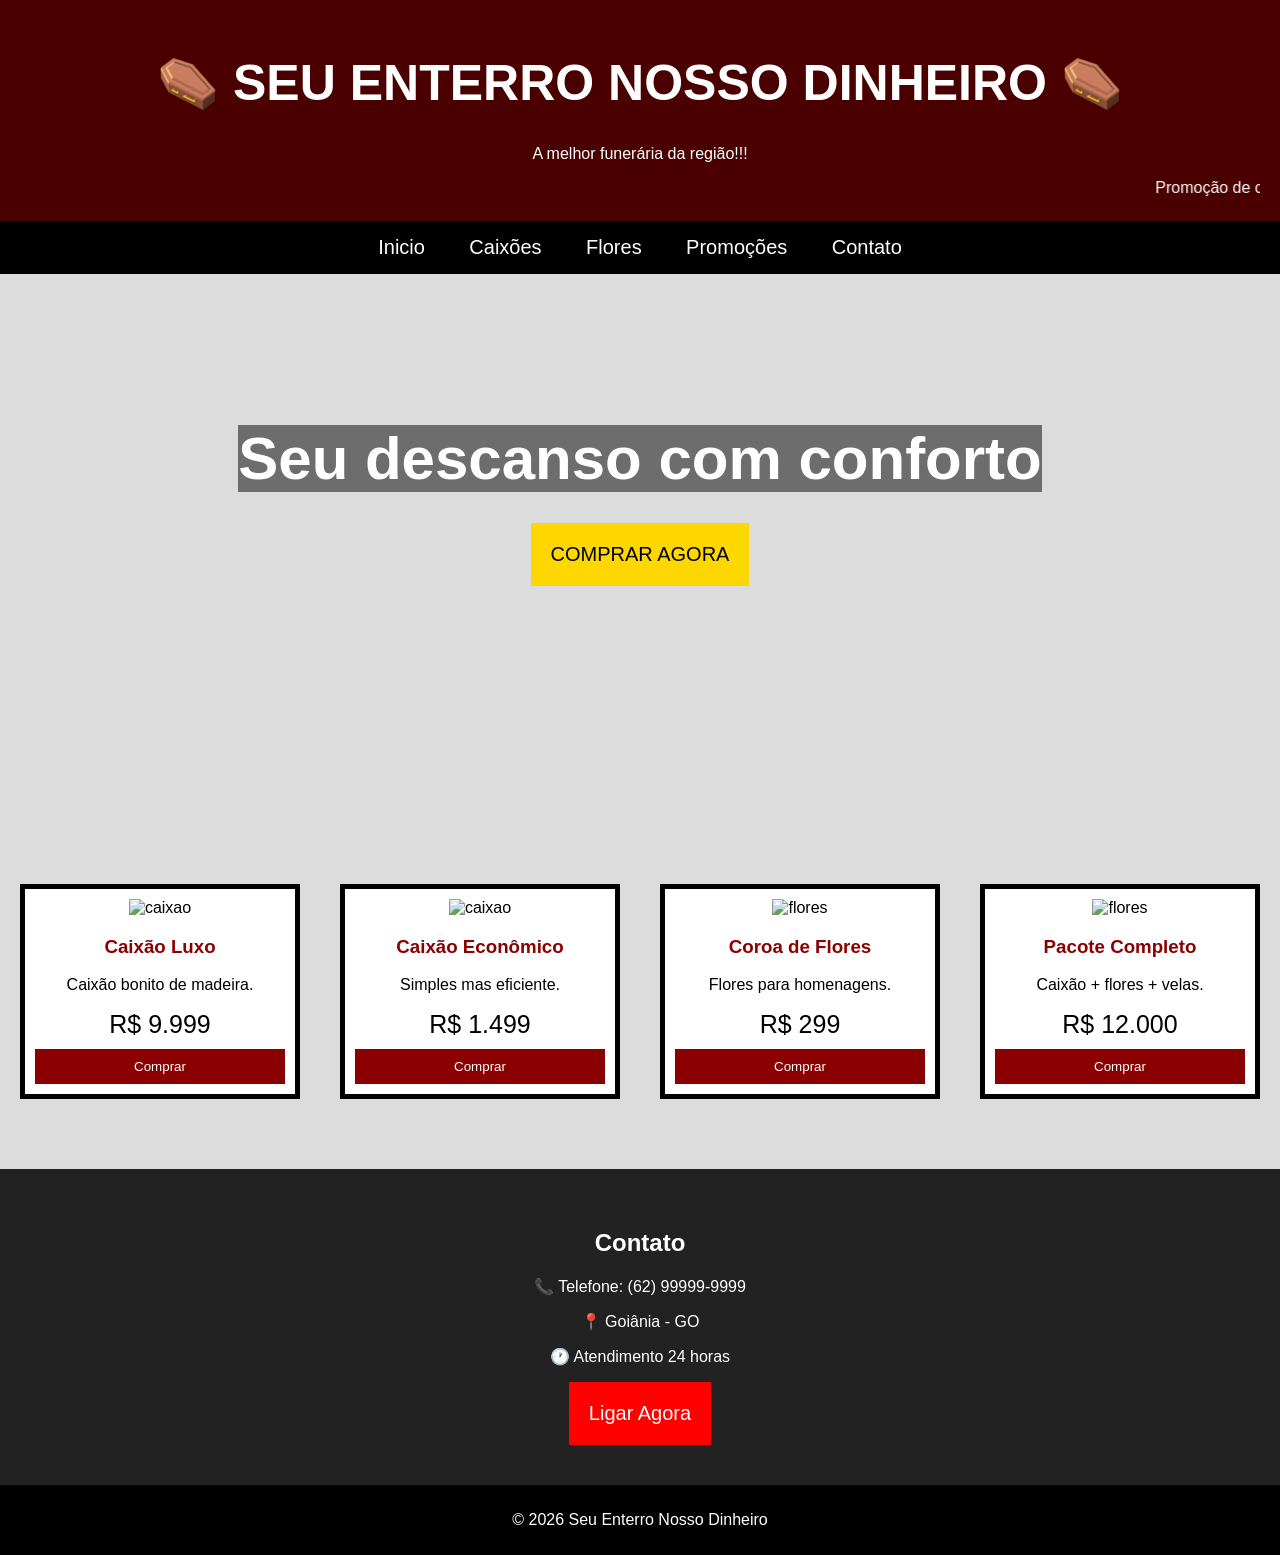
==== index.html @ e3b08271 "Add files via upload" ====
<!DOCTYPE html>
<html lang="pt-br">
<head>
    <meta charset="UTF-8">
    <meta name="viewport" content="width=device-width, initial-scale=1.0">
    <title>Seu Enterro Nosso Dinheiro</title>
    <link rel="stylesheet" href="style.css">
</head>
<body>

    <div class="topo">
        <h1>⚰️ SEU ENTERRO NOSSO DINHEIRO ⚰️</h1>
        <p>A melhor funerária da região!!!</p>
        <marquee>Promoção de caixão premium com 10% OFF!!! Ligue AGORA!!!</marquee>
    </div>

    <div class="menu">
        <a href="#">Inicio</a>
        <a href="#">Caixões</a>
        <a href="#">Flores</a>
        <a href="#">Promoções</a>
        <a href="#">Contato</a>
    </div>

    <div class="banner">
        <h2>Seu descanso com conforto</h2>
        <button>COMPRAR AGORA</button>
    </div>

    <div class="produtos">

        <div class="card">
            <img src="https://images.unsplash.com/photo-1517841905240-472988babdf9?q=80&w=800" alt="caixao">
            <h3>Caixão Luxo</h3>
            <p>Caixão bonito de madeira.</p>
            <span>R$ 9.999</span>
            <button>Comprar</button>
        </div>

        <div class="card">
            <img src="https://images.unsplash.com/photo-1529636798458-92182e662485?q=80&w=800" alt="caixao">
            <h3>Caixão Econômico</h3>
            <p>Simples mas eficiente.</p>
            <span>R$ 1.499</span>
            <button>Comprar</button>
        </div>

        <div class="card">
            <img src="https://images.unsplash.com/photo-1490750967868-88aa4486c946?q=80&w=800" alt="flores">
            <h3>Coroa de Flores</h3>
            <p>Flores para homenagens.</p>
            <span>R$ 299</span>
            <button>Comprar</button>
        </div>

        <div class="card">
            <img src="https://images.unsplash.com/photo-1506744038136-46273834b3fb?q=80&w=800" alt="flores">
            <h3>Pacote Completo</h3>
            <p>Caixão + flores + velas.</p>
            <span>R$ 12.000</span>
            <button>Comprar</button>
        </div>

    </div>

    <div class="contato">
        <h2>Contato</h2>
        <p>📞 Telefone: (62) 99999-9999</p>
        <p>📍 Goiânia - GO</p>
        <p>🕐 Atendimento 24 horas</p>

        <button onclick="ligar()">Ligar Agora</button>
    </div>

    <div class="rodape">
        <p>© 2026 Seu Enterro Nosso Dinheiro</p>
    </div>

<script src="script.js"></script>
</body>
</html>
---- style.css ----
body{
    margin:0;
    font-family: Arial;
    background: #dcdcdc;
}

.topo{
    background:#4b0000;
    color:white;
    text-align:center;
    padding:20px;
}

.topo h1{
    font-size:50px;
}

.menu{
    background:black;
    padding:15px;
    text-align:center;
}

.menu a{
    color:white;
    margin:20px;
    text-decoration:none;
    font-size:20px;
}

.banner{
    background-image:url('https://images.unsplash.com/photo-1517841905240-472988babdf9?q=80&w=1200');
    height:400px;
    background-size:cover;
    text-align:center;
    color:white;
    padding-top:150px;
}

.banner h2{
    font-size:60px;
    background:rgba(0,0,0,0.5);
    display:inline;
}

.banner button{
    display:block;
    margin:auto;
    margin-top:30px;
    padding:20px;
    font-size:20px;
    background:gold;
    border:none;
}

.produtos{
    display:flex;
    flex-wrap:wrap;
    justify-content:center;
    margin-top:40px;
}

.card{
    width:250px;
    background:white;
    margin:20px;
    padding:10px;
    border:5px solid black;
    text-align:center;
}

.card img{
    width:100%;
    height:180px;
    object-fit:cover;
}

.card h3{
    color:darkred;
}

.card span{
    font-size:25px;
    display:block;
    margin:10px;
}

.card button{
    background:darkred;
    color:white;
    padding:10px;
    border:none;
    width:100%;
}

.contato{
    background:#222;
    color:white;
    text-align:center;
    padding:40px;
    margin-top:50px;
}

.contato button{
    padding:20px;
    background:red;
    color:white;
    border:none;
    font-size:20px;
}

.rodape{
    background:black;
    color:white;
    text-align:center;
    padding:10px;
}
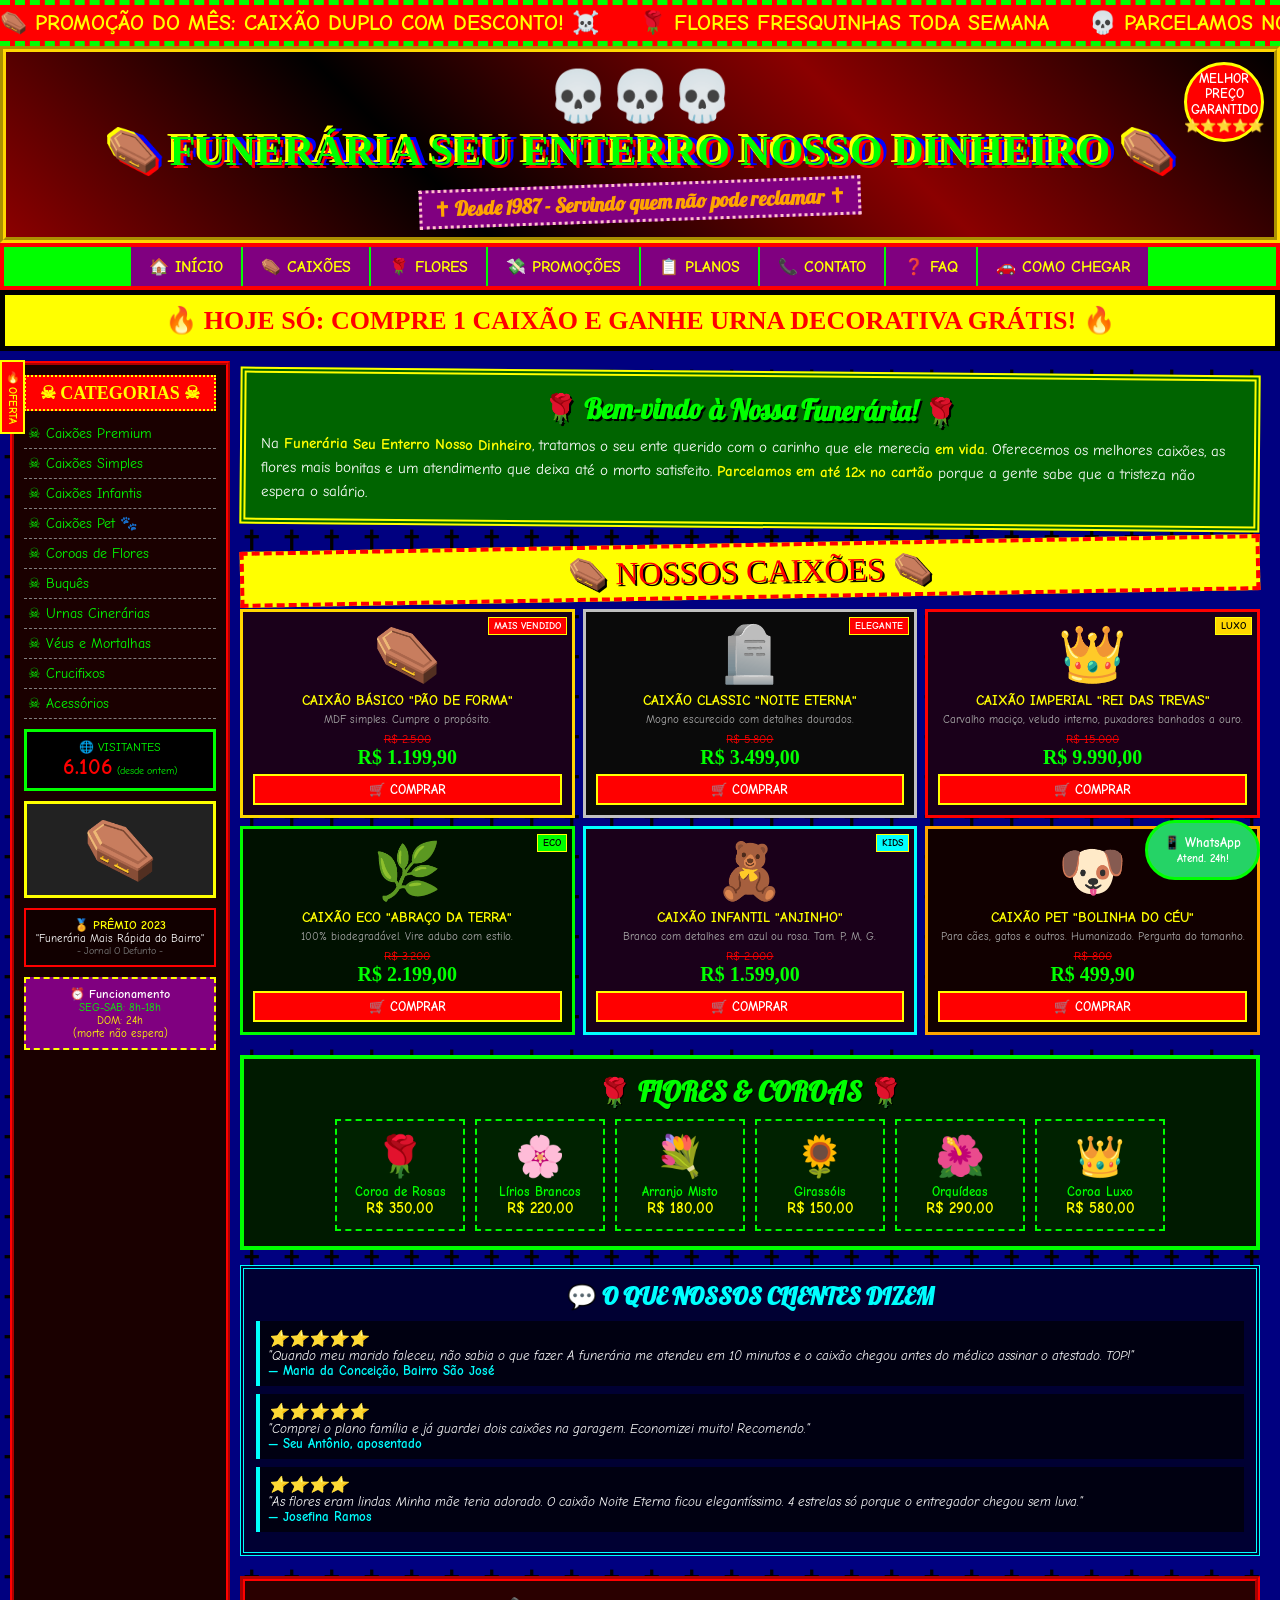
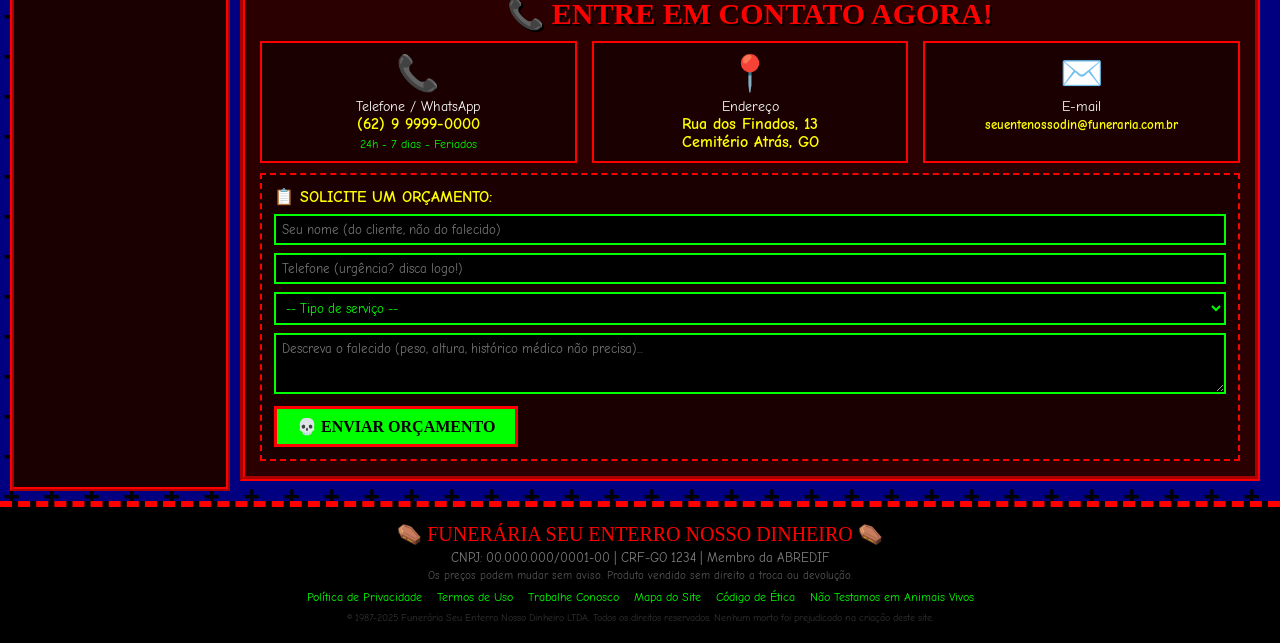
==== commit 8597fbfc: "Add files via upload" ====
--- a/index.html
+++ b/index.html
@@ -1,81 +1,932 @@
 <!DOCTYPE html>
-<html lang="pt-br">
+<html lang="pt-BR">
 <head>
-    <meta charset="UTF-8">
-    <meta name="viewport" content="width=device-width, initial-scale=1.0">
-    <title>Seu Enterro Nosso Dinheiro</title>
-    <link rel="stylesheet" href="style.css">
+  <meta charset="UTF-8">
+  <meta name="viewport" content="width=device-width, initial-scale=1.0">
+  <title>FUNERÁRIA SEU ENTERRO NOSSO DINHEIRO - DESDE 1987</title>
+  <style>
+    @import url('https://fonts.googleapis.com/css2?family=Comic+Neue:wght@400;700&family=Lobster&family=Permanent+Marker&display=swap');
+
+    * { margin: 0; padding: 0; box-sizing: border-box; }
+
+    body {
+      background-color: #000080;
+      background-image: url("data:image/svg+xml,%3Csvg width='40' height='40' xmlns='http://www.w3.org/2000/svg'%3E%3Ctext y='30' font-size='28'%3E✝%3C/text%3E%3C/svg%3E");
+      font-family: 'Comic Neue', cursive;
+      color: yellow;
+      cursor: url("data:image/svg+xml,%3Csvg xmlns='http://www.w3.org/2000/svg' width='32' height='32'%3E%3Ctext y='28' font-size='28'%3E💀%3C/text%3E%3C/svg%3E"), auto;
+    }
+
+    /* MARQUEE TOP */
+    .marquee-top {
+      background: red;
+      color: yellow;
+      font-size: 22px;
+      font-weight: bold;
+      padding: 5px 0;
+      border-bottom: 5px dashed lime;
+      border-top: 5px dashed lime;
+      white-space: nowrap;
+      overflow: hidden;
+    }
+    .marquee-top span {
+      display: inline-block;
+      animation: marquee 12s linear infinite;
+    }
+    @keyframes marquee {
+      from { transform: translateX(100vw); }
+      to { transform: translateX(-100%); }
+    }
+
+    /* HEADER */
+    header {
+      background: linear-gradient(45deg, #8B0000, #000, #8B0000, #000);
+      text-align: center;
+      padding: 15px;
+      border: 6px groove gold;
+      position: relative;
+    }
+    .header-skull {
+      font-size: 50px;
+      animation: shake 0.5s infinite;
+    }
+    @keyframes shake {
+      0%,100% { transform: rotate(-5deg); }
+      50% { transform: rotate(5deg); }
+    }
+    header h1 {
+      font-family: 'Permanent Marker', cursive;
+      font-size: 42px;
+      color: lime;
+      text-shadow: 3px 3px red, -3px -3px yellow, 6px 0px blue;
+      animation: colorCycle 1s infinite;
+    }
+    @keyframes colorCycle {
+      0% { color: lime; }
+      25% { color: yellow; }
+      50% { color: red; }
+      75% { color: cyan; }
+      100% { color: lime; }
+    }
+    header h2 {
+      font-family: 'Lobster', cursive;
+      font-size: 20px;
+      color: orange;
+      text-decoration: blink;
+      border: 3px dotted pink;
+      display: inline-block;
+      padding: 4px 12px;
+      background: purple;
+      transform: rotate(-2deg);
+      margin-top: 8px;
+    }
+    .header-badge {
+      position: absolute;
+      top: 10px;
+      right: 10px;
+      background: red;
+      color: white;
+      font-size: 13px;
+      font-weight: bold;
+      padding: 8px;
+      border-radius: 50%;
+      border: 3px solid yellow;
+      animation: spin 3s linear infinite;
+      width: 80px;
+      height: 80px;
+      display: flex;
+      align-items: center;
+      justify-content: center;
+      text-align: center;
+      line-height: 1.2;
+    }
+    @keyframes spin {
+      from { transform: rotate(0deg); }
+      to { transform: rotate(360deg); }
+    }
+
+    /* NAV */
+    nav {
+      background: lime;
+      display: flex;
+      flex-wrap: wrap;
+      justify-content: center;
+      gap: 0;
+      border: 4px solid red;
+    }
+    nav a {
+      background: purple;
+      color: yellow;
+      text-decoration: none;
+      font-size: 16px;
+      font-weight: bold;
+      padding: 10px 18px;
+      border-right: 2px solid lime;
+      transition: all 0.1s;
+      font-family: 'Comic Neue', cursive;
+    }
+    nav a:hover {
+      background: red;
+      color: white;
+      font-size: 18px;
+    }
+
+    /* PROMO BANNER */
+    .promo-banner {
+      background: yellow;
+      color: red;
+      text-align: center;
+      font-size: 26px;
+      font-weight: 900;
+      font-family: 'Permanent Marker', cursive;
+      padding: 10px;
+      border: 5px solid black;
+      animation: blink 0.8s step-end infinite;
+    }
+    @keyframes blink {
+      50% { opacity: 0; }
+    }
+
+    /* MAIN LAYOUT */
+    .main-container {
+      display: flex;
+      flex-wrap: wrap;
+      gap: 0;
+      padding: 10px;
+    }
+
+    /* SIDEBAR */
+    .sidebar {
+      width: 220px;
+      background: #1a0000;
+      border: 4px ridge red;
+      padding: 10px;
+      min-height: 600px;
+    }
+    .sidebar h3 {
+      background: red;
+      color: yellow;
+      text-align: center;
+      font-size: 18px;
+      padding: 5px;
+      margin-bottom: 8px;
+      font-family: 'Permanent Marker', cursive;
+      border: 2px dotted yellow;
+    }
+    .sidebar ul {
+      list-style: none;
+    }
+    .sidebar ul li {
+      padding: 6px 4px;
+      border-bottom: 1px dashed gray;
+      color: lime;
+      font-size: 14px;
+      cursor: pointer;
+    }
+    .sidebar ul li:hover { color: red; }
+    .sidebar ul li::before { content: "☠ "; }
+
+    .counter-box {
+      background: black;
+      border: 3px solid lime;
+      padding: 8px;
+      margin-top: 10px;
+      text-align: center;
+      font-size: 12px;
+      color: lime;
+    }
+    .counter-box span {
+      display: block;
+      font-size: 22px;
+      font-weight: bold;
+      color: red;
+      animation: colorCycle 1s infinite;
+    }
+
+    .sidebar-img {
+      width: 100%;
+      margin-top: 10px;
+      border: 3px solid yellow;
+      font-size: 60px;
+      text-align: center;
+      background: #222;
+      padding: 10px 0;
+    }
+
+    /* CONTENT */
+    .content {
+      flex: 1;
+      min-width: 0;
+      padding: 10px;
+    }
+
+    .welcome-box {
+      background: darkgreen;
+      border: 6px double yellow;
+      padding: 15px;
+      margin-bottom: 15px;
+      transform: rotate(0.5deg);
+    }
+    .welcome-box h2 {
+      font-family: 'Lobster', cursive;
+      font-size: 28px;
+      color: lime;
+      text-align: center;
+      text-shadow: 2px 2px black;
+    }
+    .welcome-box p {
+      color: white;
+      font-size: 15px;
+      margin-top: 8px;
+      line-height: 1.6;
+    }
+    .welcome-box p strong { color: yellow; }
+
+    /* PRODUTOS */
+    .produtos-titulo {
+      font-family: 'Permanent Marker', cursive;
+      font-size: 32px;
+      color: red;
+      text-align: center;
+      text-shadow: 2px 2px black;
+      margin: 10px 0;
+      background: yellow;
+      padding: 5px;
+      border: 4px dashed red;
+      transform: rotate(-1deg);
+    }
+
+    .produtos-grid {
+      display: grid;
+      grid-template-columns: repeat(3, 1fr);
+      gap: 8px;
+    }
+
+    .produto-card {
+      background: #1a001a;
+      border: 3px solid;
+      padding: 10px;
+      text-align: center;
+      position: relative;
+      cursor: pointer;
+      transition: transform 0.2s;
+    }
+    .produto-card:hover {
+      transform: scale(1.05) rotate(2deg);
+      z-index: 10;
+    }
+    .produto-card:nth-child(1) { border-color: gold; }
+    .produto-card:nth-child(2) { border-color: silver; background: #0a0a0a; }
+    .produto-card:nth-child(3) { border-color: red; }
+    .produto-card:nth-child(4) { border-color: lime; background: #001100; }
+    .produto-card:nth-child(5) { border-color: cyan; }
+    .produto-card:nth-child(6) { border-color: orange; background: #110000; }
+
+    .produto-emoji {
+      font-size: 55px;
+      display: block;
+      margin-bottom: 5px;
+    }
+    .produto-nome {
+      font-family: 'Comic Neue', cursive;
+      font-size: 14px;
+      font-weight: 700;
+      color: yellow;
+      margin-bottom: 4px;
+    }
+    .produto-desc {
+      font-size: 11px;
+      color: #aaa;
+      margin-bottom: 6px;
+    }
+    .produto-preco {
+      font-size: 20px;
+      font-weight: bold;
+      color: lime;
+      font-family: 'Permanent Marker', cursive;
+    }
+    .produto-preco-old {
+      font-size: 12px;
+      color: red;
+      text-decoration: line-through;
+    }
+    .produto-badge {
+      position: absolute;
+      top: 5px;
+      right: 5px;
+      background: red;
+      color: white;
+      font-size: 10px;
+      padding: 2px 5px;
+      font-weight: bold;
+      border: 1px solid yellow;
+    }
+    .btn-comprar {
+      background: red;
+      color: white;
+      border: 2px solid yellow;
+      font-family: 'Comic Neue', cursive;
+      font-weight: bold;
+      font-size: 13px;
+      padding: 6px 12px;
+      cursor: pointer;
+      width: 100%;
+      margin-top: 5px;
+    }
+    .btn-comprar:hover {
+      background: yellow;
+      color: black;
+    }
+
+    /* FLORES */
+    .flores-section {
+      margin-top: 20px;
+      background: #001a00;
+      border: 4px solid lime;
+      padding: 15px;
+    }
+    .flores-section h2 {
+      font-family: 'Lobster', cursive;
+      color: lime;
+      font-size: 28px;
+      text-align: center;
+      margin-bottom: 10px;
+      text-shadow: 1px 1px black;
+    }
+    .flores-grid {
+      display: flex;
+      flex-wrap: wrap;
+      gap: 10px;
+      justify-content: center;
+    }
+    .flor-item {
+      background: #002200;
+      border: 2px dashed lime;
+      padding: 12px;
+      text-align: center;
+      width: 130px;
+      cursor: pointer;
+    }
+    .flor-item:hover { background: #004400; border-color: yellow; }
+    .flor-emoji { font-size: 40px; }
+    .flor-nome { color: lime; font-size: 13px; font-weight: bold; margin-top: 4px; }
+    .flor-preco { color: yellow; font-size: 15px; font-weight: bold; }
+
+    /* CONTATO */
+    .contato-section {
+      margin-top: 20px;
+      background: #2a0000;
+      border: 5px groove red;
+      padding: 15px;
+    }
+    .contato-section h2 {
+      font-family: 'Permanent Marker', cursive;
+      font-size: 30px;
+      color: red;
+      text-align: center;
+      text-shadow: 2px 2px black;
+      animation: colorCycle 2s infinite;
+    }
+    .contato-grid {
+      display: flex;
+      flex-wrap: wrap;
+      gap: 15px;
+      margin-top: 10px;
+    }
+    .contato-box {
+      flex: 1;
+      min-width: 200px;
+      background: #1a0000;
+      border: 2px solid red;
+      padding: 10px;
+      text-align: center;
+    }
+    .contato-box .icon { font-size: 35px; }
+    .contato-box p { color: white; font-size: 14px; margin-top: 4px; }
+    .contato-box strong { color: yellow; font-size: 16px; }
+
+    .form-contato {
+      background: #1a0000;
+      border: 2px dashed red;
+      padding: 12px;
+      margin-top: 10px;
+    }
+    .form-contato h3 {
+      color: yellow;
+      font-family: 'Comic Neue', cursive;
+      margin-bottom: 8px;
+      font-size: 16px;
+    }
+    .form-contato input,
+    .form-contato textarea,
+    .form-contato select {
+      width: 100%;
+      margin-bottom: 8px;
+      padding: 6px;
+      background: black;
+      color: lime;
+      border: 2px solid lime;
+      font-family: 'Comic Neue', cursive;
+      font-size: 13px;
+    }
+    .form-contato button {
+      background: lime;
+      color: black;
+      border: none;
+      font-weight: bold;
+      font-size: 16px;
+      padding: 8px 20px;
+      cursor: pointer;
+      font-family: 'Permanent Marker', cursive;
+      border: 3px solid red;
+    }
+    .form-contato button:hover { background: red; color: white; }
+
+    /* DEPOIMENTOS */
+    .depoimentos {
+      margin-top: 15px;
+      background: #000033;
+      border: 4px double cyan;
+      padding: 12px;
+    }
+    .depoimentos h2 {
+      font-family: 'Lobster', cursive;
+      color: cyan;
+      font-size: 24px;
+      text-align: center;
+      margin-bottom: 10px;
+    }
+    .dep-item {
+      background: #000011;
+      border-left: 4px solid cyan;
+      padding: 8px;
+      margin-bottom: 8px;
+      color: white;
+      font-size: 13px;
+      font-style: italic;
+    }
+    .dep-autor { color: cyan; font-weight: bold; font-style: normal; }
+    .dep-stars { color: gold; font-size: 16px; }
+
+    /* FOOTER */
+    footer {
+      background: black;
+      border-top: 6px dashed red;
+      padding: 15px;
+      text-align: center;
+    }
+    footer p {
+      color: gray;
+      font-size: 13px;
+      margin-bottom: 4px;
+    }
+    footer .footer-big {
+      font-family: 'Permanent Marker', cursive;
+      color: red;
+      font-size: 20px;
+    }
+    .footer-links {
+      display: flex;
+      justify-content: center;
+      gap: 15px;
+      flex-wrap: wrap;
+      margin-top: 8px;
+    }
+    .footer-links a {
+      color: lime;
+      font-size: 12px;
+      text-decoration: none;
+    }
+    .footer-links a:hover { color: red; text-decoration: underline; }
+
+    /* FLOATING */
+    .floating-whats {
+      position: fixed;
+      bottom: 20px;
+      right: 20px;
+      background: #25D366;
+      color: white;
+      font-size: 13px;
+      font-weight: bold;
+      padding: 12px 16px;
+      border-radius: 50px;
+      border: 3px solid lime;
+      cursor: pointer;
+      animation: pulse 1s infinite;
+      z-index: 999;
+      font-family: 'Comic Neue', cursive;
+      text-align: center;
+    }
+    @keyframes pulse {
+      0%,100% { transform: scale(1); }
+      50% { transform: scale(1.1); }
+    }
+
+    .floating-promo {
+      position: fixed;
+      top: 40%;
+      left: 0;
+      background: red;
+      color: yellow;
+      font-size: 11px;
+      font-weight: bold;
+      padding: 8px 4px;
+      writing-mode: vertical-rl;
+      cursor: pointer;
+      z-index: 999;
+      border: 2px solid yellow;
+      font-family: 'Comic Neue', cursive;
+    }
+
+    /* POPUP */
+    .popup-overlay {
+      display: none;
+      position: fixed;
+      inset: 0;
+      background: rgba(0,0,0,0.8);
+      z-index: 9999;
+      align-items: center;
+      justify-content: center;
+    }
+    .popup-overlay.active { display: flex; }
+    .popup-box {
+      background: #1a0000;
+      border: 6px solid red;
+      padding: 25px;
+      max-width: 400px;
+      text-align: center;
+      position: relative;
+      animation: popIn 0.3s ease;
+    }
+    @keyframes popIn {
+      from { transform: scale(0.3); opacity: 0; }
+      to { transform: scale(1); opacity: 1; }
+    }
+    .popup-box h2 {
+      font-family: 'Permanent Marker', cursive;
+      color: lime;
+      font-size: 26px;
+      margin-bottom: 10px;
+    }
+    .popup-box p { color: white; font-size: 15px; margin-bottom: 15px; }
+    .popup-close {
+      position: absolute;
+      top: 5px; right: 10px;
+      color: red; font-size: 24px;
+      cursor: pointer; font-weight: bold;
+    }
+    .popup-btn {
+      background: lime;
+      color: black;
+      border: 3px solid yellow;
+      font-family: 'Permanent Marker', cursive;
+      font-size: 18px;
+      padding: 10px 25px;
+      cursor: pointer;
+    }
+    .popup-btn:hover { background: red; color: white; }
+
+    /* VISITOR COUNTER */
+    #visitor-count { display: inline; }
+
+    /* RESPONSIVO HORRIVEL */
+    @media (max-width: 600px) {
+      .produtos-grid { grid-template-columns: repeat(2, 1fr); }
+      header h1 { font-size: 26px; }
+      .header-badge { display: none; }
+      .sidebar { width: 100%; min-height: auto; }
+    }
+  </style>
 </head>
 <body>
 
-    <div class="topo">
-        <h1>⚰️ SEU ENTERRO NOSSO DINHEIRO ⚰️</h1>
-        <p>A melhor funerária da região!!!</p>
-        <marquee>Promoção de caixão premium com 10% OFF!!! Ligue AGORA!!!</marquee>
+<!-- MARQUEE -->
+<div class="marquee-top">
+  <span>⚰️ PROMOÇÃO DO MÊS: CAIXÃO DUPLO COM DESCONTO! ☠️ &nbsp;&nbsp;&nbsp; 🌹 FLORES FRESQUINHAS TODA SEMANA &nbsp;&nbsp;&nbsp; 💀 PARCELAMOS NO CARTÃO EM ATÉ 12X SEM JUROS! ⚰️ &nbsp;&nbsp;&nbsp; 📞 ATENDIMENTO 24H (O CLIENTE TAMBÉM) &nbsp;&nbsp;&nbsp;</span>
+</div>
+
+<!-- HEADER -->
+<header>
+  <div class="header-skull">💀💀💀</div>
+  <h1>⚰️ FUNERÁRIA SEU ENTERRO NOSSO DINHEIRO ⚰️</h1>
+  <h2>✝ Desde 1987 - Servindo quem não pode reclamar ✝</h2>
+  <div class="header-badge">MELHOR PREÇO<br>GARANTIDO<br>⭐⭐⭐⭐⭐</div>
+</header>
+
+<!-- NAV -->
+<nav>
+  <a href="#">🏠 INÍCIO</a>
+  <a href="#">⚰️ CAIXÕES</a>
+  <a href="#">🌹 FLORES</a>
+  <a href="#">💸 PROMOÇÕES</a>
+  <a href="#">📋 PLANOS</a>
+  <a href="#">📞 CONTATO</a>
+  <a href="#">❓ FAQ</a>
+  <a href="#">🚗 COMO CHEGAR</a>
+</nav>
+
+<!-- PROMO BANNER -->
+<div class="promo-banner">🔥 HOJE SÓ: COMPRE 1 CAIXÃO E GANHE URNA DECORATIVA GRÁTIS! 🔥</div>
+
+<!-- MAIN -->
+<div class="main-container">
+
+  <!-- SIDEBAR -->
+  <aside class="sidebar">
+    <h3>☠ CATEGORIAS ☠</h3>
+    <ul>
+      <li>Caixões Premium</li>
+      <li>Caixões Simples</li>
+      <li>Caixões Infantis</li>
+      <li>Caixões Pet 🐾</li>
+      <li>Coroas de Flores</li>
+      <li>Buquês</li>
+      <li>Urnas Cinerárias</li>
+      <li>Véus e Mortalhas</li>
+      <li>Crucifixos</li>
+      <li>Acessórios</li>
+    </ul>
+
+    <div class="counter-box">
+      🌐 VISITANTES<br>
+      <span id="visitor-count">0</span>
+      <small>(desde ontem)</small>
     </div>
 
-    <div class="menu">
-        <a href="#">Inicio</a>
-        <a href="#">Caixões</a>
-        <a href="#">Flores</a>
-        <a href="#">Promoções</a>
-        <a href="#">Contato</a>
+    <div class="sidebar-img">⚰️</div>
+
+    <div style="margin-top:10px; background:#110000; border:2px solid red; padding:8px; text-align:center;">
+      <p style="color:yellow;font-size:12px;font-weight:bold;">🏅 PRÊMIO 2023</p>
+      <p style="color:white;font-size:11px;">"Funerária Mais Rápida do Bairro"</p>
+      <p style="color:gray;font-size:10px;">- Jornal O Defunto -</p>
     </div>
 
-    <div class="banner">
-        <h2>Seu descanso com conforto</h2>
-        <button>COMPRAR AGORA</button>
+    <div style="margin-top:10px;background:purple;padding:8px;text-align:center;border:2px dashed yellow;">
+      <p style="color:white;font-size:12px;font-weight:bold;">⏰ Funcionamento</p>
+      <p style="color:lime;font-size:11px;">SEG-SAB: 8h-18h</p>
+      <p style="color:yellow;font-size:11px;">DOM: 24h<br>(morte não espera)</p>
     </div>
-
-    <div class="produtos">
-
-        <div class="card">
-            <img src="https://images.unsplash.com/photo-1517841905240-472988babdf9?q=80&w=800" alt="caixao">
-            <h3>Caixão Luxo</h3>
-            <p>Caixão bonito de madeira.</p>
-            <span>R$ 9.999</span>
-            <button>Comprar</button>
+  </aside>
+
+  <!-- CONTENT -->
+  <main class="content">
+
+    <div class="welcome-box">
+      <h2>🌹 Bem-vindo à Nossa Funerária! 🌹</h2>
+      <p>Na <strong>Funerária Seu Enterro Nosso Dinheiro</strong>, tratamos o seu ente querido com o carinho que ele merecia <strong>em vida</strong>. Oferecemos os melhores caixões, as flores mais bonitas e um atendimento que deixa até o morto satisfeito. <strong>Parcelamos em até 12x no cartão</strong> porque a gente sabe que a tristeza não espera o salário.</p>
+    </div>
+
+    <!-- CAIXÕES -->
+    <div class="produtos-titulo">⚰️ NOSSOS CAIXÕES ⚰️</div>
+    <div class="produtos-grid">
+
+      <div class="produto-card">
+        <span class="produto-badge">MAIS VENDIDO</span>
+        <span class="produto-emoji">⚰️</span>
+        <div class="produto-nome">CAIXÃO BÁSICO "PÃO DE FORMA"</div>
+        <div class="produto-desc">MDF simples. Cumpre o propósito.</div>
+        <div class="produto-preco-old">R$ 2.500</div>
+        <div class="produto-preco">R$ 1.199,90</div>
+        <button class="btn-comprar" onclick="addToCart('Caixão Básico', 1199.90)">🛒 COMPRAR</button>
+      </div>
+
+      <div class="produto-card">
+        <span class="produto-badge">ELEGANTE</span>
+        <span class="produto-emoji">🪦</span>
+        <div class="produto-nome">CAIXÃO CLASSIC "NOITE ETERNA"</div>
+        <div class="produto-desc">Mogno escurecido com detalhes dourados.</div>
+        <div class="produto-preco-old">R$ 5.800</div>
+        <div class="produto-preco">R$ 3.499,00</div>
+        <button class="btn-comprar" onclick="addToCart('Caixão Classic', 3499.00)">🛒 COMPRAR</button>
+      </div>
+
+      <div class="produto-card">
+        <span class="produto-badge" style="background:gold;color:black;">LUXO</span>
+        <span class="produto-emoji">👑</span>
+        <div class="produto-nome">CAIXÃO IMPERIAL "REI DAS TREVAS"</div>
+        <div class="produto-desc">Carvalho maciço, veludo interno, puxadores banhados a ouro.</div>
+        <div class="produto-preco-old">R$ 15.000</div>
+        <div class="produto-preco">R$ 9.990,00</div>
+        <button class="btn-comprar" onclick="addToCart('Caixão Imperial', 9990.00)">🛒 COMPRAR</button>
+      </div>
+
+      <div class="produto-card">
+        <span class="produto-badge" style="background:lime;color:black;">ECO</span>
+        <span class="produto-emoji">🌿</span>
+        <div class="produto-nome">CAIXÃO ECO "ABRAÇO DA TERRA"</div>
+        <div class="produto-desc">100% biodegradável. Vire adubo com estilo.</div>
+        <div class="produto-preco-old">R$ 3.200</div>
+        <div class="produto-preco">R$ 2.199,00</div>
+        <button class="btn-comprar" onclick="addToCart('Caixão Eco', 2199.00)">🛒 COMPRAR</button>
+      </div>
+
+      <div class="produto-card">
+        <span class="produto-badge" style="background:cyan;color:black;">KIDS</span>
+        <span class="produto-emoji">🧸</span>
+        <div class="produto-nome">CAIXÃO INFANTIL "ANJINHO"</div>
+        <div class="produto-desc">Branco com detalhes em azul ou rosa. Tam. P, M, G.</div>
+        <div class="produto-preco-old">R$ 2.000</div>
+        <div class="produto-preco">R$ 1.599,00</div>
+        <button class="btn-comprar" onclick="addToCart('Caixão Infantil', 1599.00)">🛒 COMPRAR</button>
+      </div>
+
+      <div class="produto-card">
+        <span class="produto-badge" style="background:orange;color:black;">🐾 PET</span>
+        <span class="produto-emoji">🐶</span>
+        <div class="produto-nome">CAIXÃO PET "BOLINHA DO CÉU"</div>
+        <div class="produto-desc">Para cães, gatos e outros. Humanizado. Pergunta do tamanho.</div>
+        <div class="produto-preco-old">R$ 800</div>
+        <div class="produto-preco">R$ 499,90</div>
+        <button class="btn-comprar" onclick="addToCart('Caixão Pet', 499.90)">🛒 COMPRAR</button>
+      </div>
+
+    </div>
+
+    <!-- FLORES -->
+    <div class="flores-section">
+      <h2>🌹 FLORES & COROAS 🌹</h2>
+      <div class="flores-grid">
+        <div class="flor-item" onclick="addToCart('Coroa de Rosas', 350)">
+          <div class="flor-emoji">🌹</div>
+          <div class="flor-nome">Coroa de Rosas</div>
+          <div class="flor-preco">R$ 350,00</div>
         </div>
-
-        <div class="card">
-            <img src="https://images.unsplash.com/photo-1529636798458-92182e662485?q=80&w=800" alt="caixao">
-            <h3>Caixão Econômico</h3>
-            <p>Simples mas eficiente.</p>
-            <span>R$ 1.499</span>
-            <button>Comprar</button>
+        <div class="flor-item" onclick="addToCart('Lírios Brancos', 220)">
+          <div class="flor-emoji">🌸</div>
+          <div class="flor-nome">Lírios Brancos</div>
+          <div class="flor-preco">R$ 220,00</div>
         </div>
-
-        <div class="card">
-            <img src="https://images.unsplash.com/photo-1490750967868-88aa4486c946?q=80&w=800" alt="flores">
-            <h3>Coroa de Flores</h3>
-            <p>Flores para homenagens.</p>
-            <span>R$ 299</span>
-            <button>Comprar</button>
+        <div class="flor-item" onclick="addToCart('Arranjo Misto', 180)">
+          <div class="flor-emoji">💐</div>
+          <div class="flor-nome">Arranjo Misto</div>
+          <div class="flor-preco">R$ 180,00</div>
         </div>
-
-        <div class="card">
-            <img src="https://images.unsplash.com/photo-1506744038136-46273834b3fb?q=80&w=800" alt="flores">
-            <h3>Pacote Completo</h3>
-            <p>Caixão + flores + velas.</p>
-            <span>R$ 12.000</span>
-            <button>Comprar</button>
+        <div class="flor-item" onclick="addToCart('Girassóis', 150)">
+          <div class="flor-emoji">🌻</div>
+          <div class="flor-nome">Girassóis</div>
+          <div class="flor-preco">R$ 150,00</div>
         </div>
-
+        <div class="flor-item" onclick="addToCart('Orquídeas', 290)">
+          <div class="flor-emoji">🌺</div>
+          <div class="flor-nome">Orquídeas</div>
+          <div class="flor-preco">R$ 290,00</div>
+        </div>
+        <div class="flor-item" onclick="addToCart('Coroa Luxo', 580)">
+          <div class="flor-emoji">👑</div>
+          <div class="flor-nome">Coroa Luxo</div>
+          <div class="flor-preco">R$ 580,00</div>
+        </div>
+      </div>
     </div>
 
-    <div class="contato">
-        <h2>Contato</h2>
-        <p>📞 Telefone: (62) 99999-9999</p>
-        <p>📍 Goiânia - GO</p>
-        <p>🕐 Atendimento 24 horas</p>
-
-        <button onclick="ligar()">Ligar Agora</button>
+    <!-- DEPOIMENTOS -->
+    <div class="depoimentos">
+      <h2>💬 O QUE NOSSOS CLIENTES DIZEM</h2>
+      <div class="dep-item">
+        <div class="dep-stars">⭐⭐⭐⭐⭐</div>
+        "Quando meu marido faleceu, não sabia o que fazer. A funerária me atendeu em 10 minutos e o caixão chegou antes do médico assinar o atestado. TOP!"
+        <div class="dep-autor">— Maria da Conceição, Bairro São José</div>
+      </div>
+      <div class="dep-item">
+        <div class="dep-stars">⭐⭐⭐⭐⭐</div>
+        "Comprei o plano família e já guardei dois caixões na garagem. Economizei muito! Recomendo."
+        <div class="dep-autor">— Seu Antônio, aposentado</div>
+      </div>
+      <div class="dep-item">
+        <div class="dep-stars">⭐⭐⭐⭐</div>
+        "As flores eram lindas. Minha mãe teria adorado. O caixão Noite Eterna ficou elegantíssimo. 4 estrelas só porque o entregador chegou sem luva."
+        <div class="dep-autor">— Josefina Ramos</div>
+      </div>
     </div>
 
-    <div class="rodape">
-        <p>© 2026 Seu Enterro Nosso Dinheiro</p>
+    <!-- CONTATO -->
+    <div class="contato-section">
+      <h2>📞 ENTRE EM CONTATO AGORA!</h2>
+      <div class="contato-grid">
+        <div class="contato-box">
+          <div class="icon">📞</div>
+          <p>Telefone / WhatsApp</p>
+          <strong>(62) 9 9999-0000</strong>
+          <p style="color:lime;font-size:12px;margin-top:4px;">24h - 7 dias - Feriados</p>
+        </div>
+        <div class="contato-box">
+          <div class="icon">📍</div>
+          <p>Endereço</p>
+          <strong>Rua dos Finados, 13<br>Cemitério Atrás, GO</strong>
+        </div>
+        <div class="contato-box">
+          <div class="icon">✉️</div>
+          <p>E-mail</p>
+          <strong style="font-size:13px;">seuentenossodin@funeraria.com.br</strong>
+        </div>
+      </div>
+
+      <div class="form-contato">
+        <h3>📋 SOLICITE UM ORÇAMENTO:</h3>
+        <input type="text" placeholder="Seu nome (do cliente, não do falecido)" />
+        <input type="tel" placeholder="Telefone (urgência? disca logo!)" />
+        <select>
+          <option>-- Tipo de serviço --</option>
+          <option>Caixão simples</option>
+          <option>Caixão luxo</option>
+          <option>Caixão + flores</option>
+          <option>Pacote família</option>
+          <option>Só quero dar uma olhada</option>
+        </select>
+        <textarea rows="3" placeholder="Descreva o falecido (peso, altura, histórico médico não precisa)..."></textarea>
+        <button onclick="enviarOrcamento()">💀 ENVIAR ORÇAMENTO</button>
+      </div>
     </div>
 
-<script src="script.js"></script>
+  </main>
+</div>
+
+<!-- FOOTER -->
+<footer>
+  <p class="footer-big">⚰️ FUNERÁRIA SEU ENTERRO NOSSO DINHEIRO ⚰️</p>
+  <p>CNPJ: 00.000.000/0001-00 | CRF-GO 1234 | Membro da ABREDIF</p>
+  <p style="color:#555;font-size:11px;">Os preços podem mudar sem aviso. Produto vendido sem direito a troca ou devolução.</p>
+  <div class="footer-links">
+    <a href="#">Política de Privacidade</a>
+    <a href="#">Termos de Uso</a>
+    <a href="#">Trabalhe Conosco</a>
+    <a href="#">Mapa do Site</a>
+    <a href="#">Código de Ética</a>
+    <a href="#">Não Testamos em Animais Vivos</a>
+  </div>
+  <p style="color:#333;font-size:10px;margin-top:8px;">© 1987-2025 Funerária Seu Enterro Nosso Dinheiro LTDA. Todos os direitos reservados. Nenhum morto foi prejudicado na criação deste site.</p>
+</footer>
+
+<!-- FLOATING -->
+<div class="floating-whats" onclick="alert('Ligando para a funerária...\n\n📞 (62) 9 9999-0000')">
+  📱 WhatsApp<br>
+  <span style="font-size:11px;">Atend. 24h!</span>
+</div>
+
+<div class="floating-promo" onclick="alert('🔥 PROMOÇÃO!\n\nCompre 2 caixões e ganhe transporte GRÁTIS!')">
+  🔥 OFERTA
+</div>
+
+<!-- POPUP CARRINHO -->
+<div class="popup-overlay" id="popup">
+  <div class="popup-box">
+    <span class="popup-close" onclick="fecharPopup()">✕</span>
+    <h2>🛒 ADICIONADO!</h2>
+    <p id="popup-msg">Produto adicionado ao carrinho!</p>
+    <p style="color:lime;font-size:20px;font-weight:bold;" id="popup-total">Total: R$ 0,00</p>
+    <br>
+    <button class="popup-btn" onclick="fecharPopup()">✅ CONTINUAR</button>
+    &nbsp;
+    <button class="popup-btn" style="background:red;color:white;" onclick="finalizarCompra()">💀 FINALIZAR</button>
+  </div>
+</div>
+
+<script>
+  // Contador visitantes fake
+  let count = Math.floor(Math.random() * 5000) + 1200;
+  document.getElementById('visitor-count').textContent = count.toLocaleString('pt-BR');
+  setInterval(() => {
+    if (Math.random() > 0.6) {
+      count += Math.floor(Math.random() * 3) + 1;
+      document.getElementById('visitor-count').textContent = count.toLocaleString('pt-BR');
+    }
+  }, 3000);
+
+  // Carrinho
+  let cartTotal = 0;
+  let cartItems = [];
+
+  function addToCart(nome, preco) {
+    cartItems.push({ nome, preco });
+    cartTotal += preco;
+    document.getElementById('popup-msg').textContent = `"${nome}" adicionado ao carrinho com sucesso! ⚰️`;
+    document.getElementById('popup-total').textContent = `Total: R$ ${cartTotal.toLocaleString('pt-BR', {minimumFractionDigits:2})}`;
+    document.getElementById('popup').classList.add('active');
+  }
+
+  function fecharPopup() {
+    document.getElementById('popup').classList.remove('active');
+  }
+
+  function finalizarCompra() {
+    if (cartItems.length === 0) { alert('Carrinho vazio!'); return; }
+    alert(`💀 OBRIGADO PELA PREFERÊNCIA! 💀\n\nItens: ${cartItems.map(i=>i.nome).join(', ')}\nTotal: R$ ${cartTotal.toLocaleString('pt-BR',{minimumFractionDigits:2})}\n\nNosso atendente entrará em contato.\n\n📞 (62) 9 9999-0000`);
+    cartItems = [];
+    cartTotal = 0;
+    fecharPopup();
+  }
+
+  function enviarOrcamento() {
+    alert('✅ Orçamento enviado com sucesso!\n\nEm breve nossa equipe entrará em contato.\n\n📞 (62) 9 9999-0000\n\n"Sua dor é nossa prioridade, seu dinheiro é nossa missão."');
+  }
+
+  // Popup de boas-vindas automático
+  setTimeout(() => {
+    if (!sessionStorage.getItem('popupShown')) {
+      alert('👋 BEM-VINDO!\n\n🎉 HOJE VOCÊ GANHOU:\n✅ Frete grátis acima de R$2.000\n✅ 10% OFF na primeira compra\n\nUse o cupom: MORTEFELIZ10\n\n⚰️ Funerária Seu Enterro Nosso Dinheiro');
+      sessionStorage.setItem('popupShown', '1');
+    }
+  }, 2000);
+</script>
 </body>
 </html>
